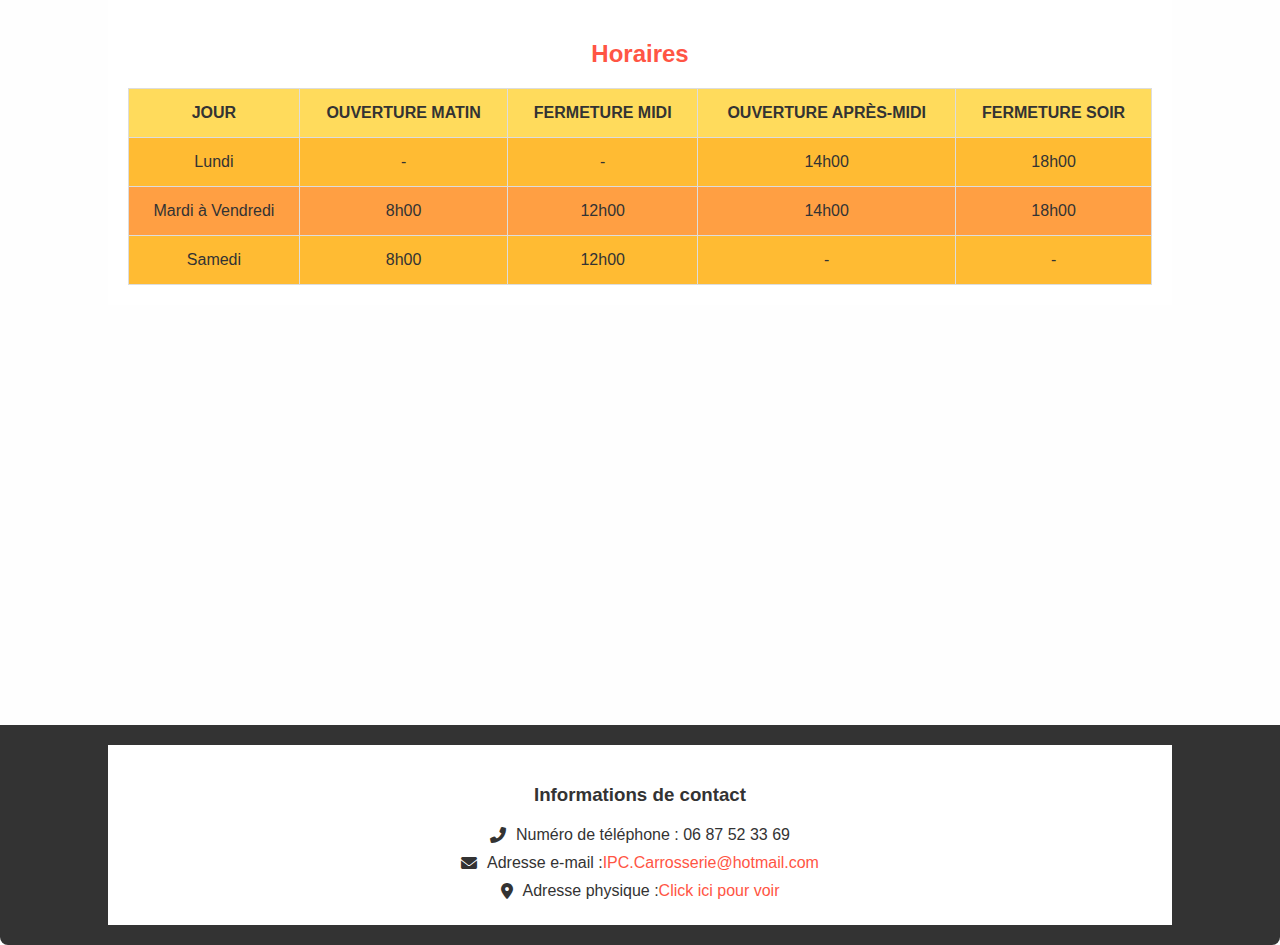
==== horaires.html @ 786e0709 "Grande avancée" ====
<!DOCTYPE html>
<html lang="fr">
<head>
    <meta charset="UTF-8">
    <meta name="viewport" content="width=device-width, initial-scale=1.0">
    <title>Horaires</title>
    <link rel="stylesheet" href="horaires.css">
    <link rel="stylesheet" href="https://cdnjs.cloudflare.com/ajax/libs/font-awesome/6.0.0-beta3/css/all.min.css">
</head>
<body>
    <div class="container">
        <h2>Horaires</h2>
        <div class="table-container">
            <table>
                <thead>
                    <tr>
                        <th>Jour</th>
                        <th>Ouverture Matin</th>
                        <th>Fermeture Midi</th>
                        <th>Ouverture Après-midi</th>
                        <th>Fermeture Soir</th>
                    </tr>
                </thead>
                <tbody>
                    <tr>
                        <td>Lundi</td>
                        <td>-</td>
                        <td>-</td>
                        <td>14h00</td>
                        <td>18h00</td>
                    </tr>
                    <tr>
                        <td>Mardi à Vendredi</td>
                        <td>8h00</td>
                        <td>12h00</td>
                        <td>14h00</td>
                        <td>18h00</td>
                    </tr>
                    <tr>
                        <td>Samedi</td>
                        <td>8h00</td>
                        <td>12h00</td>
                        <td>-</td>
                        <td>-</td>
                    </tr>
                </tbody>
            </table>
        </div>
    </div>
    <footer class="contact-footer">
        <div class="container">
            <h3>Informations de contact</h3>
            <p><i class="fas fa-phone-alt"></i> Numéro de téléphone : 06 87 52 33 69</p>
            <p><i class="fas fa-envelope"></i> Adresse e-mail : <a href="mailto:IPC.Carrosserie@hotmail.com">IPC.Carrosserie@hotmail.com</a></p>
            <p><i class="fas fa-map-marker-alt"></i> Adresse physique : <a href="https://www.google.fr/maps/place/IPC+Carrosserie+Sas/@49.849381,2.7012067,17z/data=!3m1!4b1!4m6!3m5!1s0x47e7f12ca85385f5:0x9559b752a2420c0d!8m2!3d49.8493776!4d2.7037816!16s%2Fg%2F11spw5nfln?entry=ttu" target="_blank">Click ici pour voir</a></p>
        </div>
    </footer>
</body>
</html>
---- horaires.css ----
body, html {
    margin: 0;
    padding: 0;
    font-family: 'Roboto', sans-serif;
    height: 100%;
    background-color: #fefefe; /* Blanc */
    color: #333; /* Noir */
}

.container {
    width: 80%;
    margin: 0 auto;
    padding: 20px;
    background-color: #fff; /* Blanc */
    color: #333; /* Noir */
}

h2 {
    text-align: center;
    color: #f54; /* Rouge */
}

table {
    width: 100%;
    border-collapse: collapse;
    margin-top: 20px;
}

th, td {
    border: 1px solid #ddd;
    padding: 15px;
    text-align: center;
}

th {
    background-color: #ffdb5c; /* Jaune */
    color: #333; /* Noir */
    text-transform: uppercase;
}

td {
    background-color: #ffbb33; /* Orange */
    color: #333; /* Noir */
}

tr:nth-child(even) td {
    background-color: #ff9f43; /* Orange clair */
    color: #333; /* Noir */
}

tr:hover td {
    background-color: #ff6b6b; /* Rouge clair */
    color: #fff; /* Blanc */
}

.contact-footer {
    background-color: #333; /* Noir */
    color: #fff; /* Blanc */
    padding: 20px 0;
    text-align: center;
    border-radius: 0 0 8px 8px;
    margin-top: 420px; /* Ajustement de la marge supérieure */
}

.contact-footer .container {
    display: flex;
    flex-direction: column;
    align-items: center;
}

.contact-footer h3 {
    margin-bottom: 15px;
}

.contact-footer p {
    margin: 5px 0;
    display: flex;
    align-items: center;
}

.contact-footer i {
    margin-right: 10px;
}

.contact-footer a {
    color: #f54; /* Rouge */
    text-decoration: none;
}

.contact-footer a:hover {
    text-decoration: underline;
}
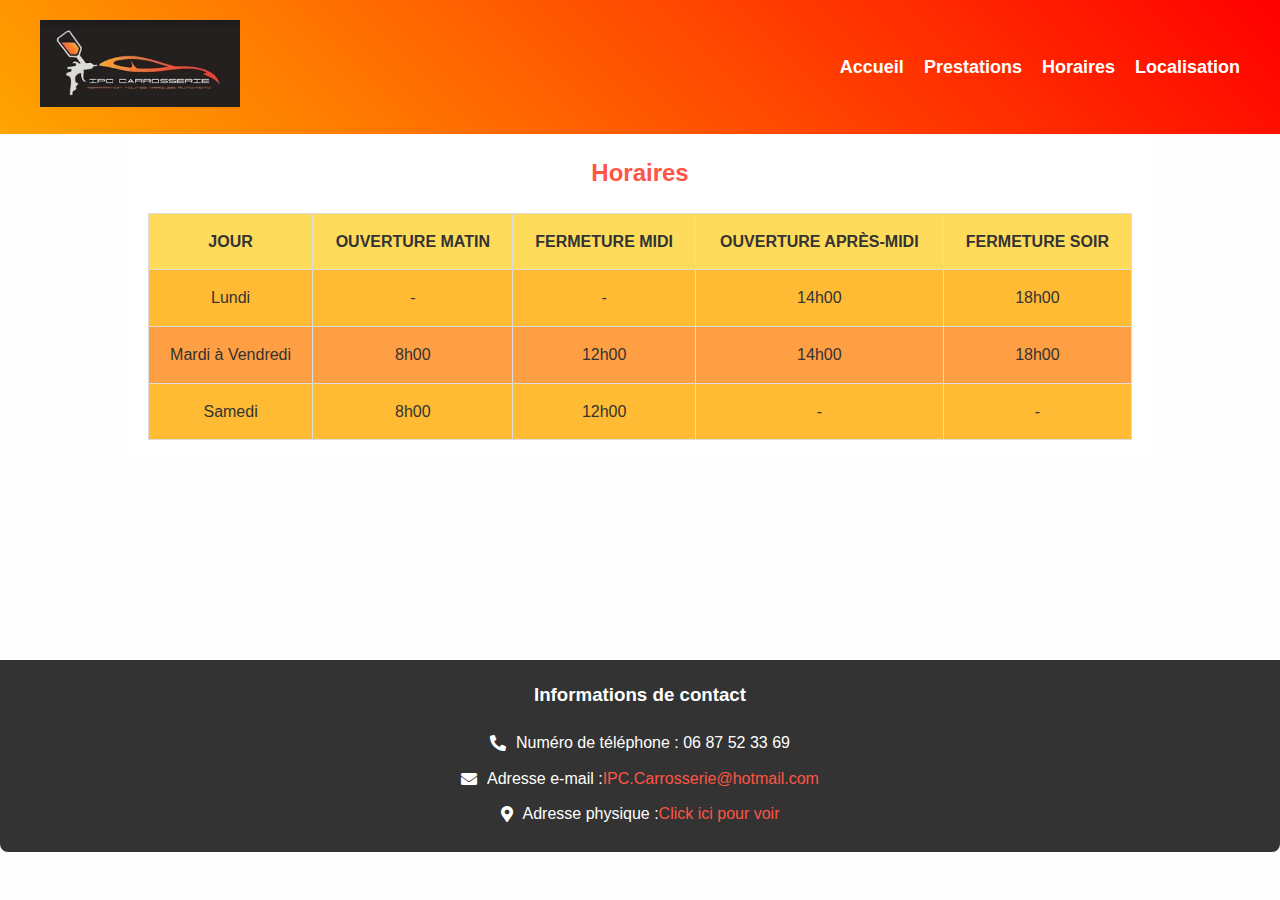
==== commit 75018f47: "Version formulaire" ====
--- a/horaires.html
+++ b/horaires.html
@@ -3,12 +3,28 @@
 <head>
     <meta charset="UTF-8">
     <meta name="viewport" content="width=device-width, initial-scale=1.0">
-    <title>Horaires</title>
     <link rel="stylesheet" href="horaires.css">
-    <link rel="stylesheet" href="https://cdnjs.cloudflare.com/ajax/libs/font-awesome/6.0.0-beta3/css/all.min.css">
+    <link rel="stylesheet" href="https://cdnjs.cloudflare.com/ajax/libs/font-awesome/5.15.4/css/all.min.css">
 </head>
 <body>
+
+<header class="header">
     <div class="container">
+        <div class="logo">
+            <img src="images/logo.png" alt="Logo">
+        </div>
+        <nav class="menu">
+            <ul>
+                <li><a href="index.html">Accueil</a></li>
+                <li><a href="Prestations.html">Prestations</a></li>
+                <li><a href="#">Horaires</a></li>
+                <li><a href="https://www.google.fr/maps/place/IPC+Carrosserie+Sas/@49.849381,2.7012067,17z/data=!3m1!4b1!4m6!3m5!1s0x47e7f12ca85385f5:0x9559b752a2420c0d!8m2!3d49.8493776!4d2.7037816!16s%2Fg%2F11spw5nfln?entry=ttu">Localisation</a></li>
+            </ul>
+        </nav>
+    </div>
+</header>
+<body>
+    <div class="container1">
         <h2>Horaires</h2>
         <div class="table-container">
             <table>
--- a/horaires.css
+++ b/horaires.css
@@ -1,3 +1,80 @@
+/* Réinitialisation des marges et des rembourrages */
+* {
+    margin: 0;
+    padding: 0;
+    box-sizing: border-box;
+}
+
+body {
+    font-family: Arial, sans-serif;
+    line-height: 1.6;
+    margin: 0;
+    padding: 0;
+    background-color: #f0f0f0;
+}
+
+/* Style de l'en-tête */
+.header {
+    background: linear-gradient(45deg, #FFA500, #FF0000);
+    color: #FFFFFF; /* Blanc */
+    padding: 20px 0; /* Espacement intérieur en haut et en bas */
+}
+
+.header .container {
+    max-width: 1200px; /* Largeur maximale du contenu */
+    margin: 0 auto; /* Centrer le contenu horizontalement */
+    display: flex;
+    justify-content: space-between; /* Espacement égal entre les éléments */
+    align-items: center; /* Aligner les éléments verticalement */
+}
+
+.header .logo img {
+    width: 200px; /* Largeur du logo */
+    height: auto; /* Hauteur automatique pour conserver les proportions */
+}
+
+.menu ul {
+    list-style: none; /* Supprimer les puces de liste */
+    display: flex; /* Disposer les éléments de menu en ligne */
+    margin: 0;
+    padding: 0;
+}
+
+.menu ul li {
+    display: inline-block; /* Afficher les éléments de menu côte à côte */
+    margin-right: 20px; /* Marge entre les éléments de menu */
+    position: relative; /* Position relative pour le pseudo-élément */
+}
+
+.menu ul li::after {
+    content: ''; /* Contenu vide */
+    position: absolute; /* Position absolue par rapport au lien */
+    bottom: -5px; /* Décalage vers le bas pour créer la ligne */
+    left: 0; /* Aligner à gauche */
+    width: 100%; /* Pleine largeur */
+    height: 2px; /* Épaisseur de la ligne */
+    background-color: #FFFFFF; /* Couleur de la ligne */
+    visibility: hidden; /* Caché par défaut */
+    transform: scaleX(0); /* Échelle horizontale à 0 */
+    transition: all 0.3s ease-in-out; /* Transition douce */
+}
+
+.menu ul li:hover::after {
+    visibility: visible; /* Rendre visible au survol */
+    transform: scaleX(1); /* Échelle horizontale à 1 */
+}
+
+.menu ul li:last-child {
+    margin-right: 0; /* Supprimer la marge du dernier élément de menu */
+}
+
+.menu ul li a {
+    color: #FFFFFF; /* Couleur du texte */
+    text-decoration: none; /* Supprimer la soulignement des liens */
+    font-size: 18px; /* Taille de la police */
+    font-weight: bold; /* Gras */
+    transition: color 0.3s ease; /* Transition de couleur douce */
+}
 body, html {
     margin: 0;
     padding: 0;
@@ -7,7 +84,7 @@
     color: #333; /* Noir */
 }
 
-.container {
+.container1 {
     width: 80%;
     margin: 0 auto;
     padding: 20px;
@@ -59,7 +136,7 @@
     padding: 20px 0;
     text-align: center;
     border-radius: 0 0 8px 8px;
-    margin-top: 420px; /* Ajustement de la marge supérieure */
+    margin-top: 200px; /* Ajustement de la marge supérieure */
 }
 
 .contact-footer .container {
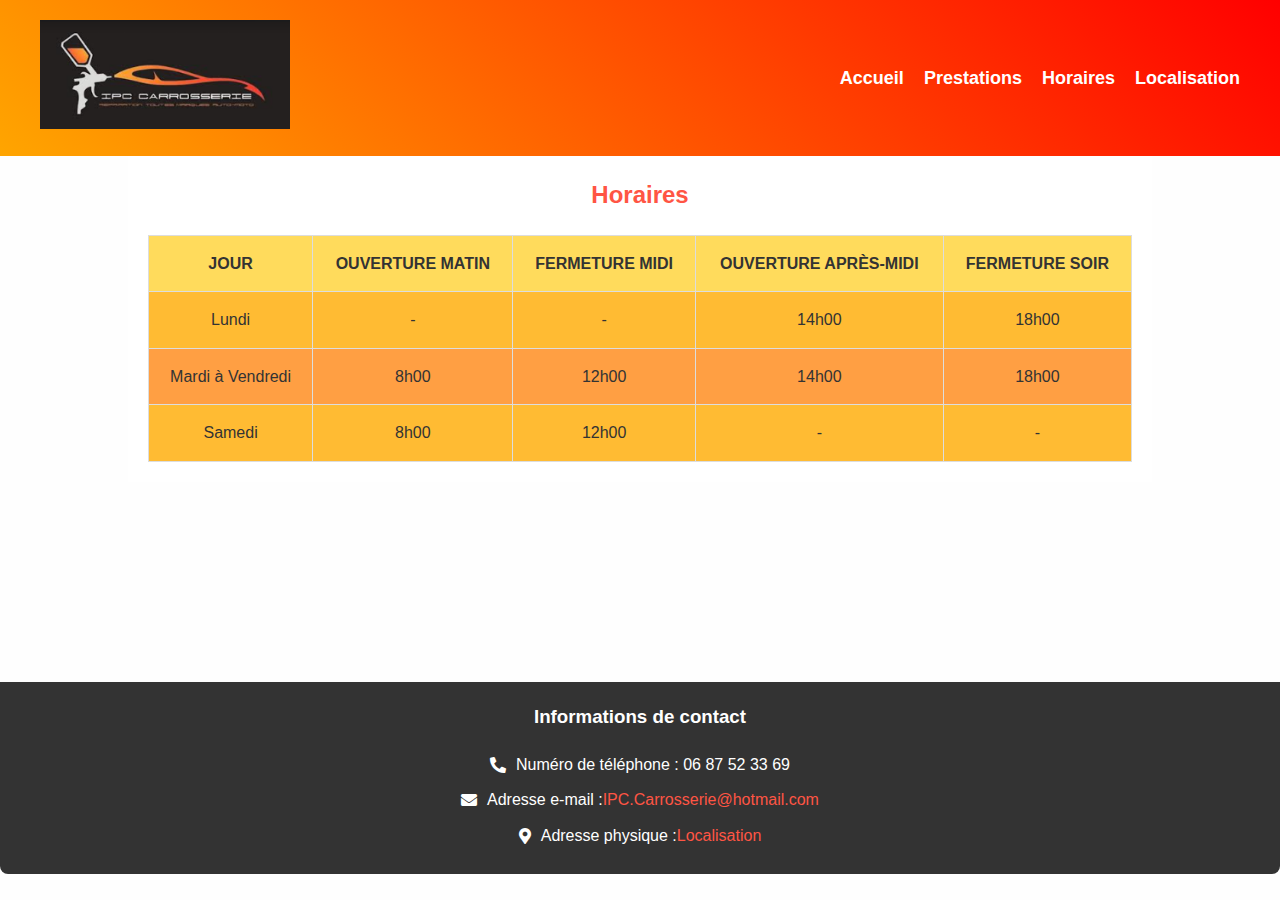
==== commit c5acdab8: "Debut responsive" ====
--- a/horaires.html
+++ b/horaires.html
@@ -68,7 +68,7 @@
             <h3>Informations de contact</h3>
             <p><i class="fas fa-phone-alt"></i> Numéro de téléphone : 06 87 52 33 69</p>
             <p><i class="fas fa-envelope"></i> Adresse e-mail : <a href="mailto:IPC.Carrosserie@hotmail.com">IPC.Carrosserie@hotmail.com</a></p>
-            <p><i class="fas fa-map-marker-alt"></i> Adresse physique : <a href="https://www.google.fr/maps/place/IPC+Carrosserie+Sas/@49.849381,2.7012067,17z/data=!3m1!4b1!4m6!3m5!1s0x47e7f12ca85385f5:0x9559b752a2420c0d!8m2!3d49.8493776!4d2.7037816!16s%2Fg%2F11spw5nfln?entry=ttu" target="_blank">Click ici pour voir</a></p>
+            <p><i class="fas fa-map-marker-alt"></i> Adresse physique : <a href="https://www.google.fr/maps/place/IPC+Carrosserie+Sas/@49.849381,2.7012067,17z/data=!3m1!4b1!4m6!3m5!1s0x47e7f12ca85385f5:0x9559b752a2420c0d!8m2!3d49.8493776!4d2.7037816!16s%2Fg%2F11spw5nfln?entry=ttu" target="_blank">Localisation</a></p>
         </div>
     </footer>
 </body>
--- a/horaires.css
+++ b/horaires.css
@@ -1,4 +1,4 @@
-/* Réinitialisation des marges et des rembourrages */
+/* Styles généraux */
 * {
     margin: 0;
     padding: 0;
@@ -16,85 +16,86 @@
 /* Style de l'en-tête */
 .header {
     background: linear-gradient(45deg, #FFA500, #FF0000);
-    color: #FFFFFF; /* Blanc */
-    padding: 20px 0; /* Espacement intérieur en haut et en bas */
+    color: #FFFFFF;
+    padding: 20px 0;
 }
 
 .header .container {
-    max-width: 1200px; /* Largeur maximale du contenu */
-    margin: 0 auto; /* Centrer le contenu horizontalement */
-    display: flex;
-    justify-content: space-between; /* Espacement égal entre les éléments */
-    align-items: center; /* Aligner les éléments verticalement */
+    max-width: 1200px;
+    margin: 0 auto;
+    display: flex;
+    justify-content: space-between;
+    align-items: center;
 }
 
 .header .logo img {
-    width: 200px; /* Largeur du logo */
-    height: auto; /* Hauteur automatique pour conserver les proportions */
+    width: 250px;
+    height: auto;
 }
 
 .menu ul {
-    list-style: none; /* Supprimer les puces de liste */
-    display: flex; /* Disposer les éléments de menu en ligne */
+    list-style: none;
+    display: flex;
     margin: 0;
     padding: 0;
 }
 
 .menu ul li {
-    display: inline-block; /* Afficher les éléments de menu côte à côte */
-    margin-right: 20px; /* Marge entre les éléments de menu */
-    position: relative; /* Position relative pour le pseudo-élément */
+    display: inline-block;
+    margin-right: 20px;
+    position: relative;
 }
 
 .menu ul li::after {
-    content: ''; /* Contenu vide */
-    position: absolute; /* Position absolue par rapport au lien */
-    bottom: -5px; /* Décalage vers le bas pour créer la ligne */
-    left: 0; /* Aligner à gauche */
-    width: 100%; /* Pleine largeur */
-    height: 2px; /* Épaisseur de la ligne */
-    background-color: #FFFFFF; /* Couleur de la ligne */
-    visibility: hidden; /* Caché par défaut */
-    transform: scaleX(0); /* Échelle horizontale à 0 */
-    transition: all 0.3s ease-in-out; /* Transition douce */
+    content: '';
+    position: absolute;
+    bottom: -5px;
+    left: 0;
+    width: 100%;
+    height: 2px;
+    background-color: #FFFFFF;
+    visibility: hidden;
+    transform: scaleX(0);
+    transition: all 0.3s ease-in-out;
 }
 
 .menu ul li:hover::after {
-    visibility: visible; /* Rendre visible au survol */
-    transform: scaleX(1); /* Échelle horizontale à 1 */
+    visibility: visible;
+    transform: scaleX(1);
 }
 
 .menu ul li:last-child {
-    margin-right: 0; /* Supprimer la marge du dernier élément de menu */
+    margin-right: 0;
 }
 
 .menu ul li a {
-    color: #FFFFFF; /* Couleur du texte */
-    text-decoration: none; /* Supprimer la soulignement des liens */
-    font-size: 18px; /* Taille de la police */
-    font-weight: bold; /* Gras */
-    transition: color 0.3s ease; /* Transition de couleur douce */
-}
+    color: #FFFFFF;
+    text-decoration: none;
+    font-size: 18px;
+    font-weight: bold;
+    transition: color 0.3s ease;
+}
+
 body, html {
     margin: 0;
     padding: 0;
     font-family: 'Roboto', sans-serif;
     height: 100%;
-    background-color: #fefefe; /* Blanc */
-    color: #333; /* Noir */
+    background-color: #fefefe;
+    color: #333;
 }
 
 .container1 {
     width: 80%;
     margin: 0 auto;
     padding: 20px;
-    background-color: #fff; /* Blanc */
-    color: #333; /* Noir */
+    background-color: #fff;
+    color: #333;
 }
 
 h2 {
     text-align: center;
-    color: #f54; /* Rouge */
+    color: #f54;
 }
 
 table {
@@ -110,33 +111,33 @@
 }
 
 th {
-    background-color: #ffdb5c; /* Jaune */
-    color: #333; /* Noir */
+    background-color: #ffdb5c;
+    color: #333;
     text-transform: uppercase;
 }
 
 td {
-    background-color: #ffbb33; /* Orange */
-    color: #333; /* Noir */
+    background-color: #ffbb33;
+    color: #333;
 }
 
 tr:nth-child(even) td {
-    background-color: #ff9f43; /* Orange clair */
-    color: #333; /* Noir */
+    background-color: #ff9f43;
+    color: #333;
 }
 
 tr:hover td {
-    background-color: #ff6b6b; /* Rouge clair */
-    color: #fff; /* Blanc */
+    background-color: #ff6b6b;
+    color: #fff;
 }
 
 .contact-footer {
-    background-color: #333; /* Noir */
-    color: #fff; /* Blanc */
+    background-color: #333;
+    color: #fff;
     padding: 20px 0;
     text-align: center;
     border-radius: 0 0 8px 8px;
-    margin-top: 200px; /* Ajustement de la marge supérieure */
+    margin-top: 200px;
 }
 
 .contact-footer .container {
@@ -160,10 +161,78 @@
 }
 
 .contact-footer a {
-    color: #f54; /* Rouge */
+    color: #f54;
     text-decoration: none;
 }
 
 .contact-footer a:hover {
     text-decoration: underline;
 }
+
+/* Media Queries */
+@media (max-width: 768px) {
+    .header .container {
+        flex-direction: column;
+        align-items: center;
+    }
+    .menu ul {
+        flex-direction: column;
+        align-items: center;
+    }
+    .menu ul li {
+        margin-right: 0;
+        margin-bottom: 10px;
+    }
+    .container1 {
+        width: 95%;
+        padding: 10px;
+    }
+    table, th, td {
+        font-size: 14px;
+        padding: 10px;
+    }
+    .contact-footer .container {
+        flex-direction: column;
+        align-items: center;
+    }
+}
+
+@media (max-width: 480px) {
+    .header .logo img {
+        width: 150px;
+    }
+    h2 {
+        font-size: 1.5rem;
+    }
+    table, th, td {
+        font-size: 12px;
+        padding: 8px;
+    }
+    .contact-footer p {
+        flex-direction: column;
+        align-items: center;
+    }
+}
+
+/* Responsive table */
+@media (max-width: 480px) {
+    .table-container {
+        overflow-x: auto;
+    }
+    table {
+        width: 100%;
+        display: block;
+        overflow-x: auto;
+        white-space: nowrap;
+    }
+    th, td {
+        white-space: nowrap;
+        font-size: 12px;
+        padding: 8px;
+    }
+    tr {
+        display: table-row;
+        vertical-align: inherit;
+        border-color: inherit;
+    }
+}
